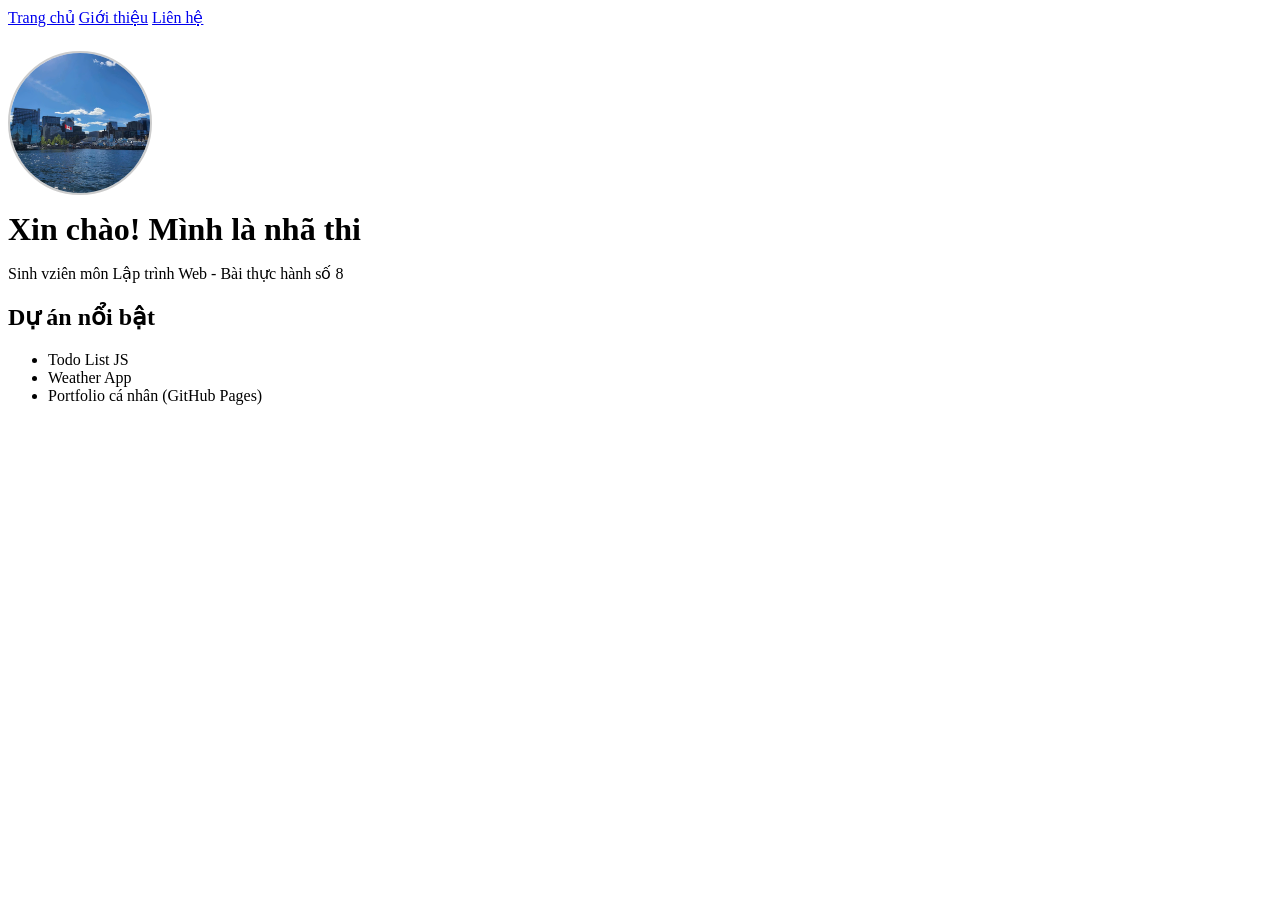
==== index.html @ 88df4f30 "Add files via upload" ====
<!DOCTYPE html>
<html lang="vi">
<head>
  <meta charset="UTF-8">
  <meta name="viewport" content="width=device-width, initial-scale=1.0">
  <title>Portfolio - Nhã Thi</title>
  <link rel="stylesheet" href="style.css">
</head>
<body>

  <nav>
    <a href="#home">Trang chủ</a>
    <a href="#about">Giới thiệu</a>
    <a href="#contact">Liên hệ</a>
  </nav>

  <header class="hero" id="home">
    <img src="assets/img/avatar.jpg" alt="Ảnh đại diện của Nhã Thi" class="avatar">

    <h1>Xin chào! Mình là nhã thi</h1>
    <p>Sinh vziên môn Lập trình Web - Bài thực hành số 8</p>
  </header>

  <section id="about">
    <h2>Dự án nổi bật</h2>
    <ul>
      <li>Todo List JS</li>
      <li>Weather App</li>
      <li>Portfolio cá nhân (GitHub Pages)</li>
    </ul>
  </section>

</body>
</html>
---- style.css ----
.hero {
  margin-top: 24px;
}

.avatar {
  width: 140px;
  height: 140px;
  object-fit: cover;     /* Giữ tỷ lệ ảnh không bị méo */
  border-radius: 50%;    /* Khung tròn */
  border: 2px solid #ccc;
  display: block;
  margin-bottom: 16px;
}

h1 {
  margin: 0 0 8px 0;
}
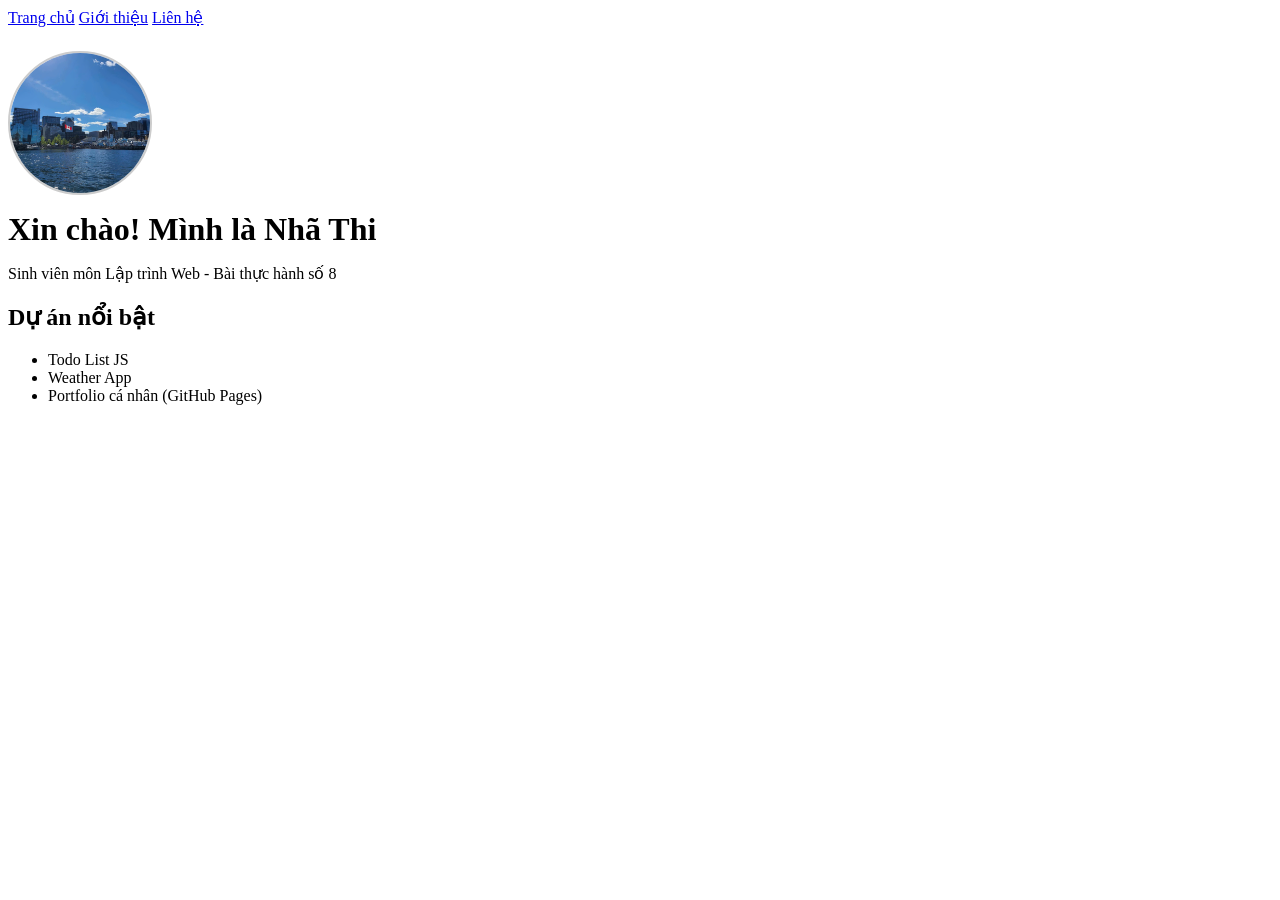
==== commit d138b4bd: "Restore index.html with original content" ====
--- a/index.html
+++ b/index.html
@@ -17,8 +17,8 @@
   <header class="hero" id="home">
     <img src="assets/img/avatar.jpg" alt="Ảnh đại diện của Nhã Thi" class="avatar">
 
-    <h1>Xin chào! Mình là nhã thi</h1>
-    <p>Sinh vziên môn Lập trình Web - Bài thực hành số 8</p>
+    <h1>Xin chào! Mình là Nhã Thi</h1>
+    <p>Sinh viên môn Lập trình Web - Bài thực hành số 8</p>
   </header>
 
   <section id="about">
@@ -31,4 +31,5 @@
   </section>
 
 </body>
-</html>+
+</html>
